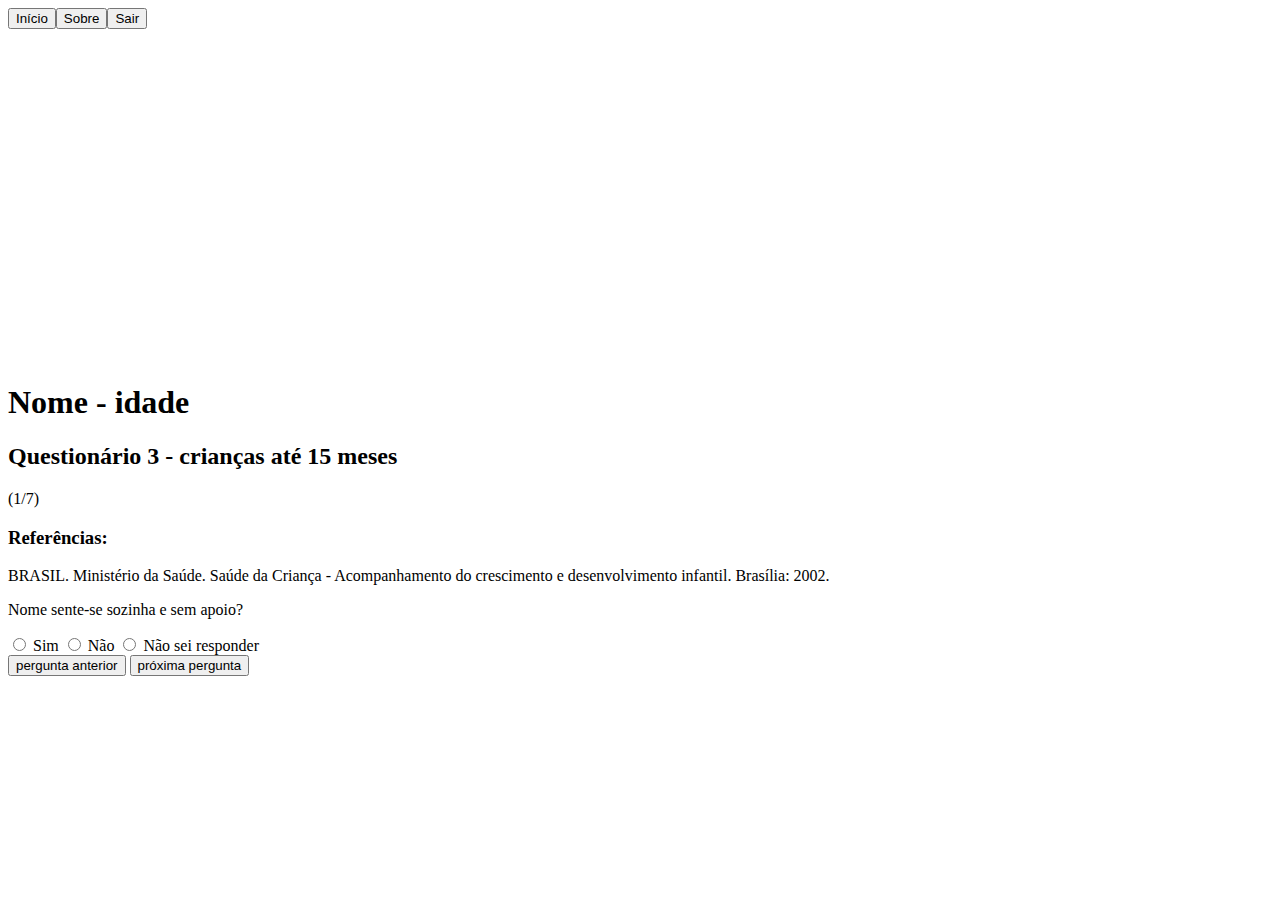
==== até_15_meses.html @ f41b4a91 "Add files via upload" ====
<!DOCTYPE html>
<html lang="pt-BR">

<head>
    <meta charset="UTF-8">
    <meta http-equiv="X-UA-Compatible" content="IE=edge">
    <meta name="viewport" content="width=device-width, initial-scale=1.0">
    <title>Projeto Cresça</title>
    <link rel="stylesheet" href="https://cdnjs.cloudflare.com/ajax/libs/font-awesome/6.1.1/css/all.min.css"
        integrity="sha512-KfkfwYDsLkIlwQp6LFnl8zNdLGxu9YAA1QvwINks4PhcElQSvqcyVLLD9aMhXd13uQjoXtEKNosOWaZqXgel0g=="
        crossorigin="anonymous" referrerpolicy="no-referrer" />
    <link rel="stylesheet" href="template_questionario.css">
</head>

<body>
    <header id="topo">
        <button class="btn_menu_topo" id="btn_inicio"><i class="fa-solid fa-house-user"></i><span
                class="texto_menu_topo"> Início</span></button><button class="btn_menu_topo" id="btn_sobre"><i
                class="fa-solid fa-circle-question"></i><span class="texto_menu_topo"> Sobre</span></button><button
            class="btn_menu_topo" id="btn_sair"><i class="fa-solid fa-arrow-right-from-bracket"></i><span
                class="texto_menu_topo"> Sair</span></button>
    </header>
    <div id="background_gradient"></div>
    <div id="container">

        <h1> Nome - idade </h1>
        <h2> Questionário 3 - crianças até 15 meses </h2>
        <div id="contador"> (<span id="contador_pergunta_atual">1</span>/7) </div>

        <div id="pergunta1">
            <p class="texto_apoio">
            </p>
            <div class="referencias">
                <h3>Referências:</h3>BRASIL. Ministério da Saúde. Saúde da Criança - Acompanhamento do crescimento e
                desenvolvimento infantil. Brasília: 2002.
            </div>
            <p><span class="nome_crianca"> Nome </span> sente-se sozinha e sem apoio? </p>
            <form>
                <input type="radio" name="pergunta" class="sim" id="sim_p1" />
                <label for="sim_p1">Sim</label>
                <input type="radio" name="pergunta" class="nao" id="nao_p1" />
                <label for="nao_p1">Não</label>
                <input type="radio" name="pergunta" class="nao_sei" id="nao_sei_p1" />
                <label for="nao_sei_p1">Não sei responder</label>
            </form>
        </div>

        <div id="pergunta2" style="display: none;">
            <p class="texto_apoio">
            </p>
            <div class="referencias">
                <h3>Referências:</h3>BRASIL. Ministério da Saúde. Saúde da Criança - Acompanhamento do crescimento e
                desenvolvimento infantil. Brasília: 2002.
            </div>
            <p><span class="nome_crianca"> Nome </span> é capaz de manejar objetos entre as mãos? </p>
            <form>
                <input type="radio" name="pergunta" class="sim" id="sim_p2" />
                <label for="sim_p2">Sim</label>
                <input type="radio" name="pergunta" class="nao" id="nao_p2" />
                <label for="nao_p2">Não</label>
                <input type="radio" name="pergunta" class="nao_sei" id="nao_sei_p2" />
                <label for="nao_sei_p2">Não sei responder</label>
            </form>
        </div>

        <div id="pergunta3" style="display: none;">
            <p class="texto_apoio">
            </p>
            <div class="referencias">
                <h3>Referências:</h3>BRASIL. Ministério da Saúde. Saúde da Criança - Acompanhamento do crescimento e
                desenvolvimento infantil. Brasília: 2002.
            </div>
            <p><span class="nome_crianca"> Nome </span> imita pequenos gestos ou brincadeiras? </p>
            <form>
                <input type="radio" name="pergunta" class="sim" id="sim_p3" />
                <label for="sim_p3">Sim</label>
                <input type="radio" name="pergunta" class="nao" id="nao_p3" />
                <label for="nao_p3">Não</label>
                <input type="radio" name="pergunta" class="nao_sei" id="nao_sei_p3" />
                <label for="nao_sei_p3">Não sei responder</label>
            </form>
        </div>

        <div id="pergunta4" style="display: none;">
            <p class="texto_apoio">
            </p>
            <div class="referencias">
                <h3>Referências:</h3>BRASIL. Ministério da Saúde. Saúde da Criança - Acompanhamento do crescimento e
                desenvolvimento infantil. Brasília: 2002.
            </div>
            <p><span class="nome_crianca"> Nome </span> engatinha ou se arrasta para se mover? </p>
            <form>
                <input type="radio" name="pergunta" class="sim" id="sim_p4" />
                <label for="sim_p4">Sim</label>
                <input type="radio" name="pergunta" class="nao" id="nao_p4" />
                <label for="nao_p4">Não</label>
                <input type="radio" name="pergunta" class="nao_sei" id="nao_sei_p4" />
                <label for="nao_sei_p4">Não sei responder</label>
            </form>
        </div>

        <div id="pergunta5" style="display: none;">
            <p class="texto_apoio">
            </p>
            <div class="referencias">
                <h3>Referências:</h3>BRASIL. Ministério da Saúde. Saúde da Criança - Acompanhamento do crescimento e
                desenvolvimento infantil. Brasília: 2002.
            </div>
            <p><span class="nome_crianca"> Nome </span> está usando o polegar para segurar ou pegar objetos ? </p>
            <form>
                <input type="radio" name="pergunta" class="sim" id="sim_p5" />
                <label for="sim_p5">Sim</label>
                <input type="radio" name="pergunta" class="nao" id="nao_p5" />
                <label for="nao_p5">Não</label>
                <input type="radio" name="pergunta" class="nao_sei" id="nao_sei_p5" />
                <label for="nao_sei_p5">Não sei responder</label>
            </form>
        </div>

        <div id="pergunta6" style="display: none;">
            <p class="texto_apoio">
            </p>
            <div class="referencias">
                <h3>Referências:</h3>BRASIL. Ministério da Saúde. Saúde da Criança - Acompanhamento do crescimento e
                desenvolvimento infantil. Brasília: 2002.
            </div>
            <p><span class="nome_crianca"> Nome </span> expressa pelo menos uma palavra significativa ? </p>
            <form>
                <input type="radio" name="pergunta" class="sim" id="sim_p6" />
                <label for="sim_p6">Sim</label>
                <input type="radio" name="pergunta" class="nao" id="nao_p6" />
                <label for="nao_p6">Não</label>
                <input type="radio" name="pergunta" class="nao_sei" id="nao_sei_p6" />
                <label for="nao_sei_p6">Não sei responder</label>
            </form>
        </div>

        <div id="pergunta7" style="display: none;">
            <p class="texto_apoio">
            </p>
            <div class="referencias">
                <h3>Referências:</h3>BRASIL. Ministério da Saúde. Saúde da Criança - Acompanhamento do crescimento e
                desenvolvimento infantil. Brasília: 2002.
            </div>
            <p><span class="nome_crianca"> Nome </span> faz alguns gestos para indicar emoção ou informação? </p>
            <form>
                <input type="radio" name="pergunta" class="sim" id="sim_p7" />
                <label for="sim_p7">Sim</label>
                <input type="radio" name="pergunta" class="nao" id="nao_p7" />
                <label for="nao_p7">Não</label>
                <input type="radio" name="pergunta" class="nao_sei" id="nao_sei_p7" />
                <label for="nao_sei_p7">Não sei responder</label>
            </form>
        </div>

        <button id="pergunta_anterior"><i class="fa-solid fa-circle-left"></i> pergunta anterior</button>
        <button id="proxima_pergunta">próxima pergunta <i class="fa-solid fa-circle-right"></i></button>
    </div>
    <footer id="rodape"></footer>

    <script type="text/javascript">
        let bg = document.getElementById("background_gradient");
        let rodape = document.getElementById("rodape");
        function ajustarBG() {
            bg.style.height = document.body.scrollHeight + "px";
        }
        ajustarBG();
        window.addEventListener('resize', () => { ajustarBG(); });

        let inicio = document.getElementById("btn_inicio");
        inicio.addEventListener('click', () => { window.location = "/template_questionario.html#inicio"; });

        let sobre = document.getElementById("btn_sobre");
        sobre.addEventListener('click', () => { window.location = "/template_questionario.html#sobre"; });
    </script>
</body>

</html>
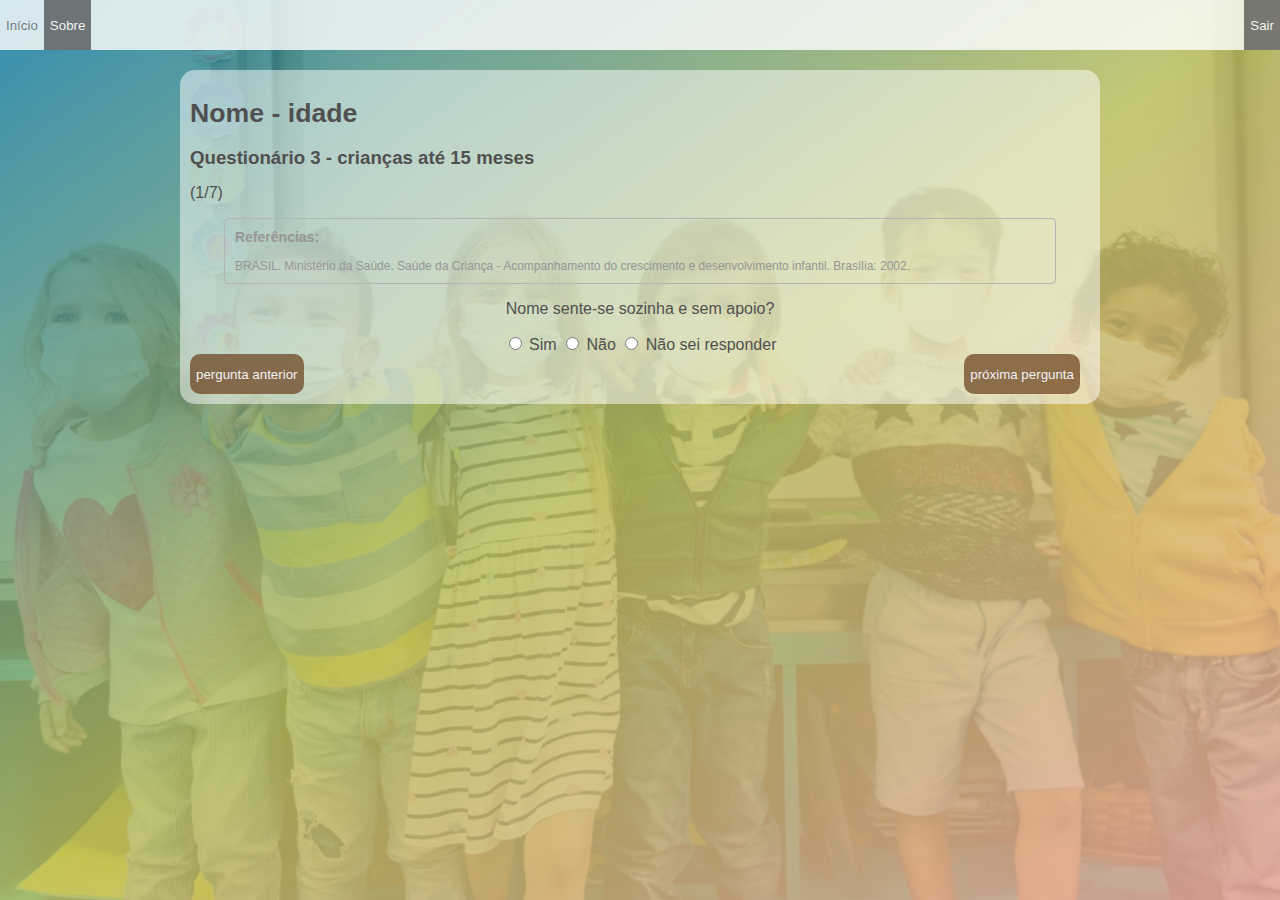
==== commit b6d539c3: "Update até_15_meses.html" ====
--- a/até_15_meses.html
+++ b/até_15_meses.html
@@ -9,7 +9,7 @@
     <link rel="stylesheet" href="https://cdnjs.cloudflare.com/ajax/libs/font-awesome/6.1.1/css/all.min.css"
         integrity="sha512-KfkfwYDsLkIlwQp6LFnl8zNdLGxu9YAA1QvwINks4PhcElQSvqcyVLLD9aMhXd13uQjoXtEKNosOWaZqXgel0g=="
         crossorigin="anonymous" referrerpolicy="no-referrer" />
-    <link rel="stylesheet" href="template_questionario.css">
+    <link rel="stylesheet" href="questionario.css">
 </head>
 
 <body>
@@ -175,4 +175,4 @@
     </script>
 </body>
 
-</html>+</html>
--- a/questionario.css
+++ b/questionario.css
@@ -0,0 +1,184 @@
+:root {
+    --btn-cor1: rgba(104, 61, 26, 0.7);
+    --btn-cor2: rgba(242, 242, 242);
+}
+
+body {
+    background-image: url("bg.jpg");
+    background-size: cover;
+    background-repeat: no-repeat;
+    height: 100vh;
+    font-family: 'Segoe UI', Tahoma, Geneva, Verdana, sans-serif;
+    color: rgb(80, 80, 80);
+    margin: 0px;
+}
+
+#background_gradient {
+
+    background-image: linear-gradient(to bottom right, #127CA6, #BCBF5E, #F2AFA0);
+    background-repeat: no-repeat;
+    background-size: cover;
+    position: absolute;
+    width: 100%;
+    height: 100%;
+    overflow: hidden;
+    opacity: 0.85;
+    position: absolute;
+    top: 0px;
+    z-index: -1;
+}
+
+#topo {
+    height: 50px;
+    background-color: rgba(255, 255, 255, 0.8);
+    display: block;
+}
+
+.btn_menu_topo {
+    background: rgba(000, 000, 000, 0.5);
+    border-radius: 0;
+    height: 100%;
+}
+
+.btn_menu_topo:hover {
+    background: none;
+    color: rgba(000, 000, 000, 0.5);
+}
+
+#btn_sair {
+    float: right;
+}
+
+#container {
+    background-color: rgba(255, 255, 255, 0.5);
+    min-width: 450px;
+    max-width: 900px;
+    padding: 10px;
+    border-radius: 15px;
+    position: relative;
+    top: 20px;
+    margin: auto;
+    font-size: 12pt;
+}
+
+p,
+form {
+    text-align: center;
+}
+
+input,
+label {
+    cursor: pointer;
+}
+
+h1 {
+    font-size: 20pt;
+    white-space: nowrap;
+}
+
+h2 {
+    font-size: 14pt;
+}
+
+#proxima_pergunta {
+    float: right;
+    margin-right: 10px;
+}
+
+.referencias {
+    border: 1px solid rgb(180, 180, 180);
+    border-radius: 4px;
+    text-align: justify;
+    max-width: 90%;
+    margin: auto;
+    padding: 10px;
+    color: rgb(150, 150, 150);
+    font-size: 12px;
+}
+
+.referencias h3 {
+    font-size: 14px;
+    margin-top: 0;
+}
+
+button {
+    background-color: var(--btn-cor1);
+    border: none;
+    border-radius: 10px;
+    color: var(--btn-cor2);
+    height: 40px;
+    transition: all 0.5s;
+    cursor: pointer;
+}
+
+button:hover {
+    background-color: var(--btn-cor2);
+    color: var(--btn-cor1);
+}
+
+@media only screen and (max-width: 600px) {
+    .texto_menu_topo {
+        display: none;
+    }
+
+    #container {
+        min-width: 225px;
+        max-width: 450px;
+        padding: 5px;
+    }
+  #proxima_pergunta {
+        margin-right: 5px;
+    }
+
+    .referencias {
+        border-radius: 2px;
+        padding: 5px;
+        color: rgb(70, 70, 70);
+    }
+
+
+    button {
+        border-radius: 5px;
+        height: 20px;
+    }
+}
+
+@media only screen and (max-height: 450px) {
+    .texto_menu_topo {
+        display: none;
+    }
+
+    #container {
+        min-width: 300px;
+        max-width: 90%;
+        padding: 5px;
+        font-size: 8pt;
+    }
+
+    h1 {
+        font-size: 12pt;
+    }
+
+    h2 {
+        font-size: 9pt;
+    }
+
+    #proxima_pergunta {
+        margin-right: 5px;
+    }
+
+    .referencias {
+        border-radius: 2px;
+        padding: 5px;
+        font-size: 10px;
+    }
+
+    .referencias h3 {
+        font-size: 11px;
+    }
+
+    button {
+        border-radius: 5px;
+        height: 20px;
+    }
+}